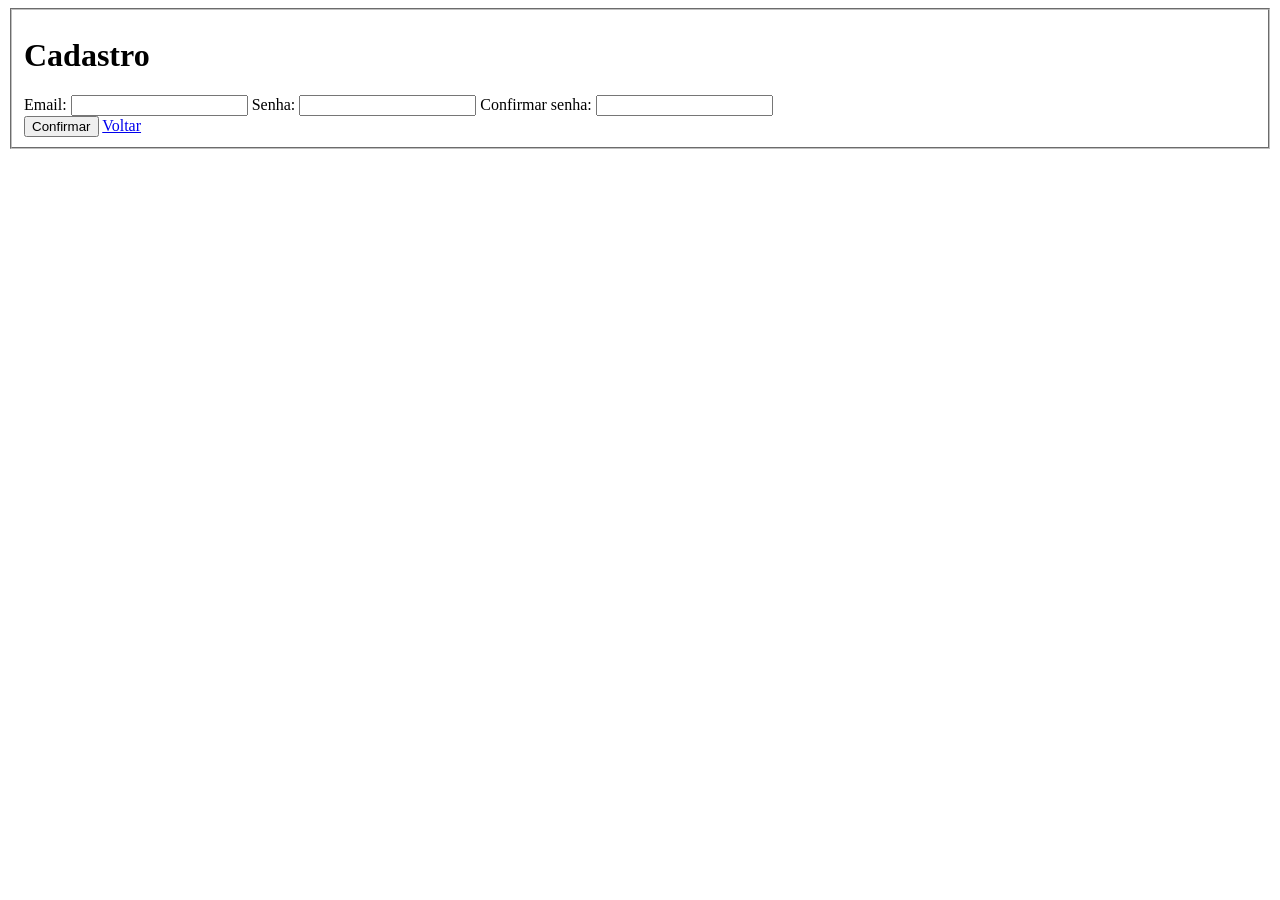
==== templates/cadastro.html @ e989ad74 "Criar o html da pagina de cadastro" ====
<!DOCTYPE html>
<html lang="en">
<head>
    <meta charset="UTF-8">
    <meta name="viewport" content="width=device-width, initial-scale=1.0">
    <title>Cadastro</title>
</head>
<body>
    <main>
        <form>
            <fieldset>
                <h1>Cadastro</h1>
            
                <label for="email">Email:</label>
                <input type="email" name="email">

                <label for="senha">Senha:</label>
                <input type="password" name="senha">

                <label for="confirmar_senha">Confirmar senha:</label>
                <input type="password" name="confirmar_senha">

                <div>
                    <input type="submit" value="Confirmar">
                    <a href="#">Voltar</a>
                </div>
            </fieldset>
        </form>
    </main>
</body>
</html>
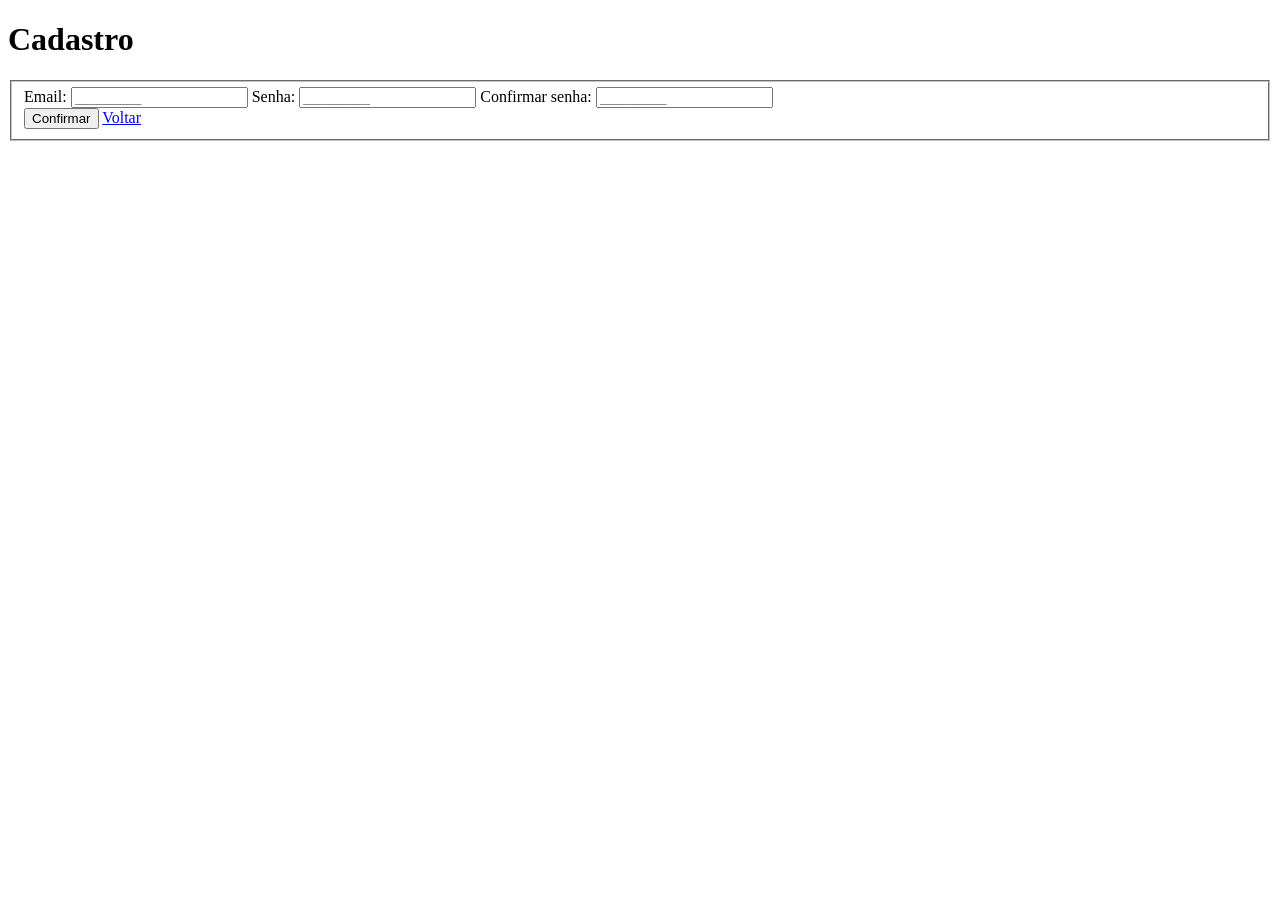
==== commit 847b678a: "Criar estilização do cadastro" ====
--- a/templates/cadastro.html
+++ b/templates/cadastro.html
@@ -4,25 +4,26 @@
     <meta charset="UTF-8">
     <meta name="viewport" content="width=device-width, initial-scale=1.0">
     <title>Cadastro</title>
+    <link rel="stylesheet" href="{{ url_for('static', filename='estilo.css') }}">
 </head>
 <body>
     <main>
-        <form>
+        <form class="formulario">
+            <h1 class="titulo sublinhado">Cadastro</h1>
+
             <fieldset>
-                <h1>Cadastro</h1>
-            
-                <label for="email">Email:</label>
-                <input type="email" name="email">
+                <label for="email" class="subtitulo">Email:</label>
+                <input type="email" name="email" class="campo" placeholder="_________">
 
-                <label for="senha">Senha:</label>
-                <input type="password" name="senha">
+                <label for="senha" class="subtitulo">Senha:</label>
+                <input type="password" name="senha" class="campo" placeholder="_________">
 
-                <label for="confirmar_senha">Confirmar senha:</label>
-                <input type="password" name="confirmar_senha">
+                <label for="confirmar_senha" class="subtitulo">Confirmar senha:</label>
+                <input type="password" name="confirmar_senha" class="campo" placeholder="_________">
 
-                <div>
-                    <input type="submit" value="Confirmar">
-                    <a href="#">Voltar</a>
+                <div class="container-botoes largura-total">
+                    <input type="submit" value="Confirmar" class="botao largura-total">
+                    <a href="#" class="botao largura-total">Voltar</a>
                 </div>
             </fieldset>
         </form>
